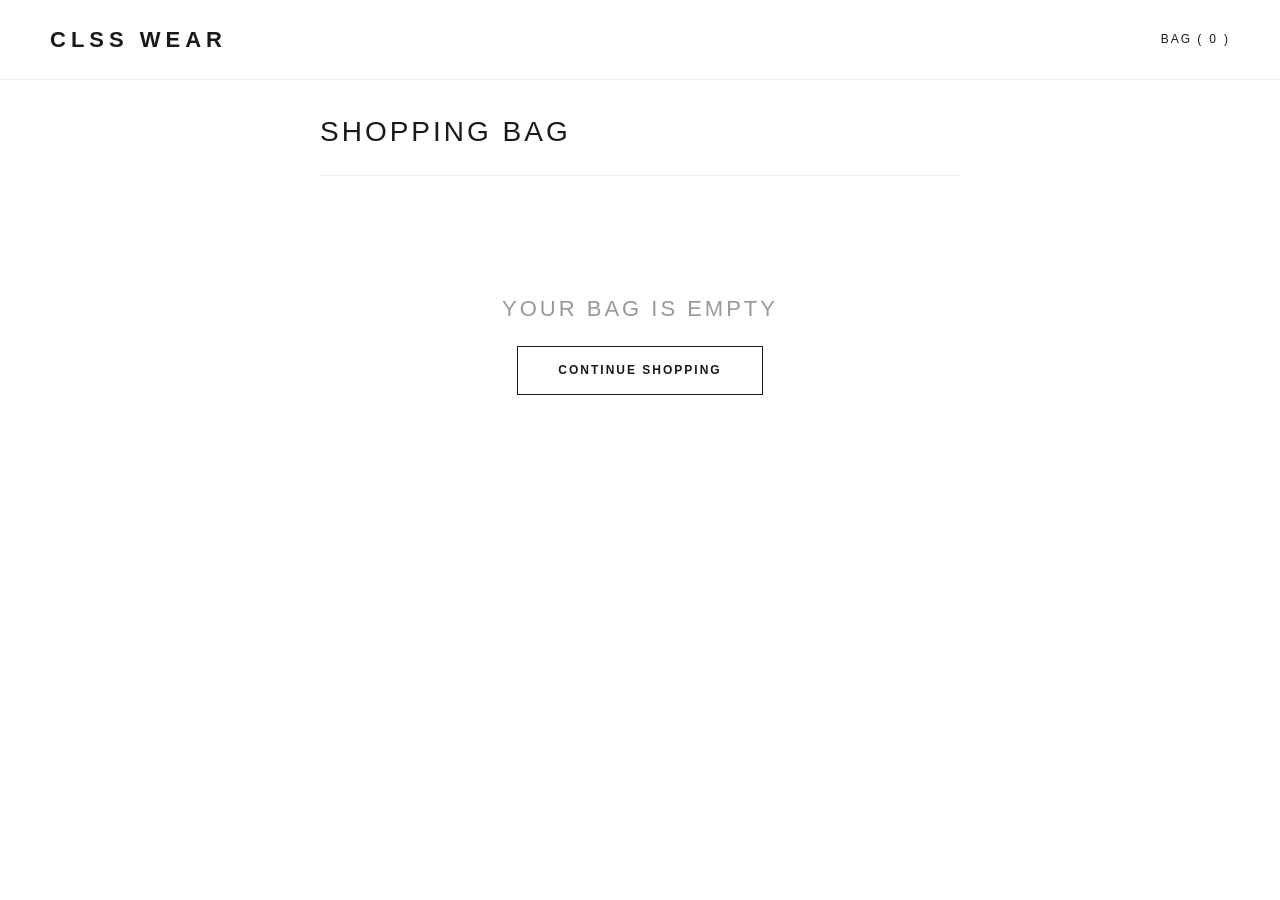
==== card.html @ 06c8b8ad "CLSS WEAR - minimalist elegant fashion site" ====
<!DOCTYPE html>
<html lang="en">
<head>
    <meta charset="UTF-8">
    <meta name="viewport" content="width=device-width, initial-scale=1.0">
    <link rel="stylesheet" href="style.css">
    <title>Bag - CLSS WEAR</title>
    <style>
        body { padding: 0; }
        .bag-wrap { max-width: 700px; margin: 110px auto 60px; padding: 0 30px; }
        .bag-title { font-size: 28px; font-weight: 400; letter-spacing: 3px; text-transform: uppercase; margin-bottom: 35px; padding-bottom: 20px; border-bottom: 1px solid #eee; }
        .bag-item { display: flex; justify-content: space-between; align-items: center; padding: 22px 0; border-bottom: 1px solid #eee; }
        .bag-item-info h3 { font-size: 15px; font-weight: 500; text-transform: uppercase; letter-spacing: 1px; margin-bottom: 5px; }
        .bag-item-info .meta { font-size: 13px; color: #999; }
        .bag-item .price { font-size: 15px; font-weight: 600; }
        .del-btn { background: none; border: none; color: #999; font-size: 12px; letter-spacing: 1px; text-transform: uppercase; cursor: pointer; transition: color 0.2s; margin-left: 20px; }
        .del-btn:hover { color: #c1121f; }
        .bag-total { text-align: right; padding: 25px 0; font-size: 18px; letter-spacing: 1px; }
        .bag-total strong { font-weight: 600; }
        .checkout { margin-top: 15px; background: #1a1a1a; color: #fff; border: none; padding: 18px; width: 100%; font-size: 13px; letter-spacing: 3px; text-transform: uppercase; font-weight: 600; cursor: pointer; transition: opacity 0.2s; }
        .checkout:hover { opacity: 0.8; }
        .checkout:disabled { opacity: 0.4; }
        .checkout input { display: block; width: 100%; margin-top: 12px; padding: 14px; border: 1px solid #ddd; font-size: 14px; font-family: inherit; box-sizing: border-box; }
        .checkout input:focus { outline: none; border-color: #1a1a1a; }
        .empty { text-align: center; padding: 80px 20px; }
        .empty h2 { font-size: 22px; font-weight: 300; letter-spacing: 3px; text-transform: uppercase; margin-bottom: 20px; color: #999; }
        .empty a { display: inline-block; padding: 14px 40px; border: 1px solid #1a1a1a; font-size: 12px; letter-spacing: 2px; text-transform: uppercase; font-weight: 600; transition: all 0.3s; }
        .empty a:hover { background: #1a1a1a; color: #fff; }
        .cont-shopping { display: block; text-align: center; margin: 30px 0; font-size: 12px; letter-spacing: 2px; text-transform: uppercase; color: #999; }
    </style>
</head>
<body>
    <header>
        <a href="index.html" class="brand-name">CLSS WEAR</a>
        <a href="card.html" class="cart-btn">Bag (<span id="cart-count">0</span>)</a>
    </header>

    <div class="bag-wrap">
        <h1 class="bag-title">Shopping Bag</h1>
        <div id="content"></div>
    </div>

    <script>
        let cart = JSON.parse(localStorage.getItem("cart")) || [];
        const WHATSAPP_NUMBER = "212000000000";

        function renderCart() {
            const content = document.getElementById("content");
            const total = cart.reduce((s, i) => s + i.price, 0);

            if (cart.length === 0) {
                content.innerHTML = `<div class="empty"><h2>Your bag is empty</h2><a href="index.html">Continue Shopping</a></div>`;
                return;
            }

            let html = cart.map((item, index) => `
                <div class="bag-item">
                    <div class="bag-item-info">
                        <h3>${item.name}</h3>
                        <div class="meta">${item.size ? 'Size: ' + item.size : ''}</div>
                    </div>
                    <div style="display:flex;align-items:center;">
                        <span class="price">${item.price} DH</span>
                        <button class="del-btn" onclick="removeItem(${index})">Remove</button>
                    </div>
                </div>`).join("");

            html += `
                <div class="bag-total"><strong>Total: ${total} DH</strong></div>
                <div class="checkout">
                    <input id="name" type="text" placeholder="Full Name">
                    <input id="phone" type="tel" placeholder="Phone Number">
                    <input id="address" type="text" placeholder="Address">
                    <button onclick="sendOrder()">Checkout via WhatsApp</button>
                </div>`;

            content.innerHTML = html;
            updateCount();
        }

        function removeItem(index) {
            cart.splice(index, 1);
            localStorage.setItem("cart", JSON.stringify(cart));
            renderCart();
        }

        function sendOrder() {
            const name = document.getElementById("name").value.trim();
            const phone = document.getElementById("phone").value.trim();
            const address = document.getElementById("address").value.trim();
            if (!name || !phone || !address) { alert("Please fill in all fields!"); return; }
            if (cart.length === 0) { alert("Bag is empty!"); return; }

            let msg = `*NEW ORDER - CLSS WEAR*\n\nName: ${name}\nPhone: ${phone}\nAddress: ${address}\n\nItems:\n`;
            let total = 0;
            cart.forEach((i, n) => { msg += `${n+1}. ${i.name}${i.size ? ' ('+i.size+')' : ''} — ${i.price} DH\n`; total += i.price; });
            msg += `\nTotal: ${total} DH`;

            const url = `https://wa.me/${WHATSAPP_NUMBER}?text=${encodeURIComponent(msg)}`;
            const w = window.open(url, "_blank");
            if (!w || w.closed) window.location.href = url;

            setTimeout(() => { if (confirm("WhatsApp opened! Clear bag?")) { cart = []; localStorage.setItem("cart", JSON.stringify(cart)); renderCart(); } }, 1500);
        }

        function updateCount() {
            const el = document.getElementById("cart-count");
            if (el) el.innerText = cart.length;
        }

        renderCart();
        updateCount();
    </script>
</body>
</html>
---- style.css ----
/* ================= RESET & BASE ================= */
* {
    margin: 0;
    padding: 0;
    box-sizing: border-box;
}

body {
    font-family: 'Helvetica Neue', Helvetica, Arial, sans-serif;
    background: #ffffff;
    color: #1a1a1a;
    line-height: 1.6;
    -webkit-font-smoothing: antialiased;
}

a { text-decoration: none; color: inherit; }

/* ================= HEADER ================= */
header {
    position: fixed;
    top: 0;
    left: 0;
    width: 100%;
    background: #ffffff;
    z-index: 1000;
    display: flex;
    justify-content: space-between;
    align-items: center;
    padding: 22px 50px;
    border-bottom: 1px solid #eee;
    box-sizing: border-box;
    flex-wrap: nowrap;
    gap: 15px;
}

.brand-name {
    font-size: 22px;
    font-weight: 700;
    letter-spacing: 5px;
    color: #1a1a1a;
    text-decoration: none;
    white-space: nowrap;
    flex-shrink: 0;
}

header ul {
    display: flex;
    list-style: none;
    gap: 35px;
}

header ul li a {
    font-size: 12px;
    font-weight: 500;
    letter-spacing: 2px;
    text-transform: uppercase;
    color: #1a1a1a;
    transition: opacity 0.2s;
}

header ul li a:hover { opacity: 0.5; }

.cart-btn {
    color: #1a1a1a;
    font-size: 12px;
    font-weight: 500;
    letter-spacing: 2px;
    text-transform: uppercase;
    display: inline-flex;
    align-items: center;
    gap: 6px;
    white-space: nowrap;
    flex-shrink: 0;
    transition: opacity 0.2s;
}

.cart-btn:hover { opacity: 0.5; }

/* ================= HERO ================= */
.hero {
    text-align: center;
    padding: 160px 20px 90px;
    background: #fafafa;
}

.hero h1 {
    font-size: 64px;
    font-weight: 300;
    letter-spacing: 8px;
    text-transform: uppercase;
    margin-bottom: 18px;
    line-height: 1.1;
}

.hero p {
    font-size: 13px;
    letter-spacing: 3px;
    text-transform: uppercase;
    color: #888;
    margin-bottom: 40px;
}

.hero a {
    display: inline-block;
    padding: 16px 50px;
    border: 1px solid #1a1a1a;
    font-size: 12px;
    letter-spacing: 3px;
    text-transform: uppercase;
    font-weight: 600;
    transition: all 0.3s;
}

.hero a:hover {
    background: #1a1a1a;
    color: #fff;
}

/* ================= TABS ================= */
.tabs {
    display: flex;
    justify-content: center;
    gap: 40px;
    padding: 50px 20px 30px;
    border-bottom: 1px solid #eee;
    flex-wrap: wrap;
}

.tab-btn {
    background: none;
    border: none;
    font-size: 13px;
    letter-spacing: 2px;
    text-transform: uppercase;
    font-weight: 500;
    cursor: pointer;
    padding: 5px 0;
    color: #999;
    border-bottom: 2px solid transparent;
    transition: all 0.2s;
}

.tab-btn.active {
    color: #1a1a1a;
    border-bottom-color: #1a1a1a;
}

/* ================= PRODUCTS ================= */
.products {
    display: grid;
    grid-template-columns: repeat(4, 1fr);
    gap: 0;
    max-width: 1400px;
    margin: 0 auto;
}

.card {
    background: #fff;
    cursor: pointer;
    transition: opacity 0.2s;
    padding: 20px;
    text-align: center;
}

.card:hover { opacity: 0.75; }

.product-image-wrap {
    background: #f7f7f7;
    margin-bottom: 18px;
    overflow: hidden;
}

.card img {
    width: 100%;
    height: 280px;
    object-fit: cover;
    transition: transform 0.4s;
}

.card:hover img { transform: scale(1.05); }

.card h3 {
    font-size: 14px;
    font-weight: 500;
    letter-spacing: 1px;
    text-transform: uppercase;
    margin-bottom: 6px;
    color: #1a1a1a;
}

.card .price {
    font-size: 13px;
    color: #888;
    letter-spacing: 1px;
}

/* ================= ABOUT ================= */
.about-section {
    text-align: center;
    padding: 100px 30px;
    background: #fafafa;
}

.about-section h2 {
    font-size: 32px;
    font-weight: 300;
    letter-spacing: 4px;
    text-transform: uppercase;
    margin-bottom: 25px;
}

.about-section p {
    font-size: 15px;
    color: #666;
    max-width: 500px;
    margin: 0 auto;
    line-height: 1.9;
}

/* ================= FOOTER / CONTACT ================= */
.footer {
    background: #1a1a1a;
    color: #fff;
    padding: 70px 30px 40px;
    text-align: center;
}

.footer h2 {
    font-size: 24px;
    font-weight: 300;
    letter-spacing: 5px;
    text-transform: uppercase;
    margin-bottom: 30px;
}

.footer .contact-row {
    display: flex;
    justify-content: center;
    gap: 50px;
    flex-wrap: wrap;
    margin-bottom: 40px;
    font-size: 13px;
    letter-spacing: 1px;
}

.footer .contact-row a { color: #aaa; transition: color 0.2s; }
.footer .contact-row a:hover { color: #fff; }

.footer .copy {
    font-size: 11px;
    color: #666;
    letter-spacing: 2px;
    text-transform: uppercase;
    border-top: 1px solid #333;
    padding-top: 25px;
}

/* ================= RESPONSIVE ================= */
@media (max-width: 992px) {
    .products { grid-template-columns: repeat(2, 1fr); }
    .hero h1 { font-size: 48px; letter-spacing: 5px; }
}

@media (max-width: 768px) {
    body { overflow-x: hidden; }
    header { padding: 16px 16px; }
    .brand-name { font-size: 16px; letter-spacing: 3px; }
    .cart-btn { font-size: 11px; letter-spacing: 1px; }
    
    .hero { padding: 110px 20px 60px; }
    .hero h1 { font-size: 34px; letter-spacing: 4px; }
    .hero p { font-size: 11px; letter-spacing: 2px; }
    .hero a { padding: 13px 35px; font-size: 11px; }
    
    .tabs { gap: 25px; padding: 35px 15px 22px; }
    .tab-btn { font-size: 11px; letter-spacing: 1px; }
    
    .products { grid-template-columns: repeat(2, 1fr); }
    .card { padding: 12px; }
    .card img { height: 180px; }
    .card h3 { font-size: 12px; }
    .card .price { font-size: 11px; }
    
    .about-section { padding: 60px 20px; }
    .about-section h2 { font-size: 24px; }
    .about-section p { font-size: 14px; }
    
    .header-hamburger {
        display: block !important;
        font-size: 20px;
        cursor: pointer;
        color: #1a1a1a;
    }
    
    header ul {
        display: none;
        flex-direction: column;
        position: absolute;
        top: 60px;
        left: 0;
        width: 100%;
        background: #fff;
        padding: 20px;
        gap: 20px;
        border-bottom: 1px solid #eee;
        z-index: 999;
    }
    
    header ul.show { display: flex; }
}

.header-hamburger {
    display: none;
    cursor: pointer;
}
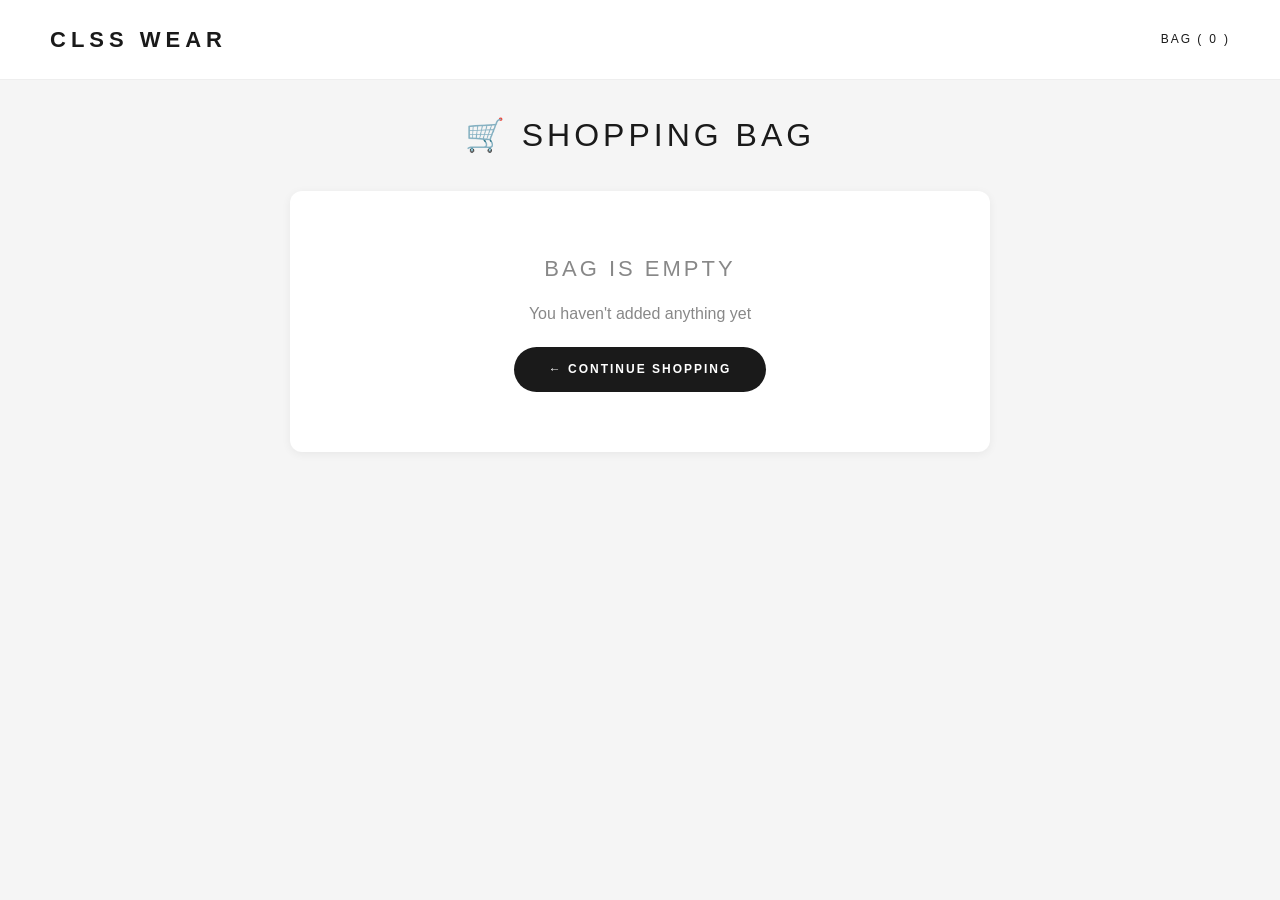
==== commit a9d57ddc: "Remove Shopping Bag from footer + redesign cart like fabyou (boxes, shadows, green WhatsApp)" ====
--- a/card.html
+++ b/card.html
@@ -3,30 +3,143 @@
 <head>
     <meta charset="UTF-8">
     <meta name="viewport" content="width=device-width, initial-scale=1.0">
+    <title>Shopping Cart - CLSS WEAR</title>
     <link rel="stylesheet" href="style.css">
-    <title>Bag - CLSS WEAR</title>
     <style>
-        body { padding: 0; }
-        .bag-wrap { max-width: 700px; margin: 110px auto 60px; padding: 0 30px; }
-        .bag-title { font-size: 28px; font-weight: 400; letter-spacing: 3px; text-transform: uppercase; margin-bottom: 35px; padding-bottom: 20px; border-bottom: 1px solid #eee; }
-        .bag-item { display: flex; justify-content: space-between; align-items: center; padding: 22px 0; border-bottom: 1px solid #eee; }
-        .bag-item-info h3 { font-size: 15px; font-weight: 500; text-transform: uppercase; letter-spacing: 1px; margin-bottom: 5px; }
-        .bag-item-info .meta { font-size: 13px; color: #999; }
-        .bag-item .price { font-size: 15px; font-weight: 600; }
-        .del-btn { background: none; border: none; color: #999; font-size: 12px; letter-spacing: 1px; text-transform: uppercase; cursor: pointer; transition: color 0.2s; margin-left: 20px; }
-        .del-btn:hover { color: #c1121f; }
-        .bag-total { text-align: right; padding: 25px 0; font-size: 18px; letter-spacing: 1px; }
-        .bag-total strong { font-weight: 600; }
-        .checkout { margin-top: 15px; background: #1a1a1a; color: #fff; border: none; padding: 18px; width: 100%; font-size: 13px; letter-spacing: 3px; text-transform: uppercase; font-weight: 600; cursor: pointer; transition: opacity 0.2s; }
-        .checkout:hover { opacity: 0.8; }
-        .checkout:disabled { opacity: 0.4; }
-        .checkout input { display: block; width: 100%; margin-top: 12px; padding: 14px; border: 1px solid #ddd; font-size: 14px; font-family: inherit; box-sizing: border-box; }
-        .checkout input:focus { outline: none; border-color: #1a1a1a; }
-        .empty { text-align: center; padding: 80px 20px; }
-        .empty h2 { font-size: 22px; font-weight: 300; letter-spacing: 3px; text-transform: uppercase; margin-bottom: 20px; color: #999; }
-        .empty a { display: inline-block; padding: 14px 40px; border: 1px solid #1a1a1a; font-size: 12px; letter-spacing: 2px; text-transform: uppercase; font-weight: 600; transition: all 0.3s; }
-        .empty a:hover { background: #1a1a1a; color: #fff; }
-        .cont-shopping { display: block; text-align: center; margin: 30px 0; font-size: 12px; letter-spacing: 2px; text-transform: uppercase; color: #999; }
+        body { background: #f5f5f5; padding: 30px 20px; }
+        .cart-wrap { max-width: 700px; margin: 80px auto 0; }
+        .cart-title {
+            text-align: center;
+            font-size: 32px;
+            font-weight: 300;
+            letter-spacing: 4px;
+            text-transform: uppercase;
+            margin-bottom: 30px;
+            color: #1a1a1a;
+        }
+        .cart-item {
+            background: #fff;
+            padding: 18px 20px;
+            margin-bottom: 12px;
+            border-radius: 12px;
+            display: flex;
+            justify-content: space-between;
+            align-items: center;
+            box-shadow: 0 2px 10px rgba(0,0,0,0.06);
+        }
+        .cart-item-info h3 {
+            font-size: 15px;
+            font-weight: 600;
+            text-transform: uppercase;
+            letter-spacing: 1px;
+            margin-bottom: 5px;
+            color: #1a1a1a;
+        }
+        .cart-item-info p { margin: 0; color: #888; font-size: 13px; }
+        .cart-item-info .meta { color: #666; }
+        .item-price { font-weight: 700; font-size: 16px; color: #1a1a1a; }
+        .del-btn {
+            background: #e63946;
+            color: #fff;
+            border: none;
+            padding: 8px 14px;
+            border-radius: 6px;
+            cursor: pointer;
+            font-weight: 600;
+            font-size: 12px;
+            margin-left: 15px;
+            transition: opacity 0.2s;
+        }
+        .del-btn:hover { opacity: 0.85; }
+        .total-box {
+            margin-top: 25px;
+            font-size: 24px;
+            font-weight: 700;
+            background: #fff;
+            padding: 22px;
+            border-radius: 12px;
+            box-shadow: 0 2px 10px rgba(0,0,0,0.06);
+            text-align: right;
+            color: #1a1a1a;
+        }
+        .checkout-box {
+            background: #fff;
+            padding: 25px;
+            margin-top: 25px;
+            border-radius: 12px;
+            box-shadow: 0 2px 10px rgba(0,0,0,0.06);
+        }
+        .checkout-box h3 {
+            font-size: 16px;
+            font-weight: 600;
+            margin: 0 0 15px;
+            color: #1a1a1a;
+            letter-spacing: 1px;
+        }
+        .checkout-box input {
+            display: block;
+            width: 100%;
+            margin-bottom: 12px;
+            padding: 13px;
+            border: 1px solid #ddd;
+            border-radius: 8px;
+            font-size: 15px;
+            font-family: inherit;
+            box-sizing: border-box;
+        }
+        .checkout-box input:focus { outline: none; border-color: #1a1a1a; }
+        .checkout-btn {
+            width: 100%;
+            background: #25D366;
+            color: #fff;
+            border: none;
+            padding: 16px;
+            border-radius: 8px;
+            font-size: 16px;
+            font-weight: 700;
+            cursor: pointer;
+            transition: all 0.25s;
+            margin-top: 5px;
+        }
+        .checkout-btn:hover:not(:disabled) {
+            background: #1da851;
+            transform: translateY(-2px);
+            box-shadow: 0 6px 18px rgba(37,211,102,0.4);
+        }
+        .checkout-btn:disabled { opacity: 0.5; cursor: not-allowed; }
+        .empty-cart {
+            text-align: center;
+            padding: 60px 20px;
+            background: #fff;
+            border-radius: 12px;
+            box-shadow: 0 2px 10px rgba(0,0,0,0.06);
+            color: #888;
+        }
+        .empty-cart h2 {
+            font-size: 22px;
+            font-weight: 300;
+            letter-spacing: 3px;
+            text-transform: uppercase;
+            margin-bottom: 15px;
+        }
+        .empty-cart a {
+            display: inline-block;
+            margin-top: 20px;
+            background: #1a1a1a;
+            color: #fff;
+            padding: 13px 35px;
+            border-radius: 25px;
+            text-decoration: none;
+            font-size: 12px;
+            letter-spacing: 2px;
+            text-transform: uppercase;
+            font-weight: 600;
+            transition: opacity 0.2s;
+        }
+        .empty-cart a:hover { opacity: 0.85; }
+        .back-link { text-align: center; margin-top: 25px; }
+        .back-link a { color: #888; text-decoration: none; font-size: 12px; letter-spacing: 2px; text-transform: uppercase; }
+        .back-link a:hover { color: #1a1a1a; }
     </style>
 </head>
 <body>
@@ -35,44 +148,55 @@
         <a href="card.html" class="cart-btn">Bag (<span id="cart-count">0</span>)</a>
     </header>
 
-    <div class="bag-wrap">
-        <h1 class="bag-title">Shopping Bag</h1>
+    <div class="cart-wrap">
+        <h1 class="cart-title">🛒 Shopping Bag</h1>
         <div id="content"></div>
     </div>
 
     <script>
         let cart = JSON.parse(localStorage.getItem("cart")) || [];
-        const WHATSAPP_NUMBER = "212000000000";
+        const WHATSAPP_NUMBER = "212622068241";
 
         function renderCart() {
             const content = document.getElementById("content");
             const total = cart.reduce((s, i) => s + i.price, 0);
 
             if (cart.length === 0) {
-                content.innerHTML = `<div class="empty"><h2>Your bag is empty</h2><a href="index.html">Continue Shopping</a></div>`;
+                content.innerHTML = `
+                    <div class="empty-cart">
+                        <h2>Bag is empty</h2>
+                        <p>You haven't added anything yet</p>
+                        <a href="index.html">← Continue Shopping</a>
+                    </div>`;
+                updateCount();
                 return;
             }
 
-            let html = cart.map((item, index) => `
-                <div class="bag-item">
-                    <div class="bag-item-info">
-                        <h3>${item.name}</h3>
-                        <div class="meta">${item.size ? 'Size: ' + item.size : ''}</div>
-                    </div>
-                    <div style="display:flex;align-items:center;">
-                        <span class="price">${item.price} DH</span>
-                        <button class="del-btn" onclick="removeItem(${index})">Remove</button>
-                    </div>
-                </div>`).join("");
+            let html = cart.map((item, index) => {
+                let extra = "";
+                if (item.size) extra += `<p class="meta"><strong>Size:</strong> ${item.size}</p>`;
+                return `
+                    <div class="cart-item">
+                        <div class="cart-item-info">
+                            <h3>${item.name}</h3>
+                            <p><strong class="item-price">${item.price} DH</strong></p>
+                            ${extra}
+                        </div>
+                        <button class="del-btn" onclick="removeItem(${index})">Delete</button>
+                    </div>`;
+            }).join("");
 
             html += `
-                <div class="bag-total"><strong>Total: ${total} DH</strong></div>
-                <div class="checkout">
+                <div class="total-box">Total: ${total} DH</div>
+                <div class="checkout-box">
+                    <h3>📋 Checkout</h3>
                     <input id="name" type="text" placeholder="Full Name">
                     <input id="phone" type="tel" placeholder="Phone Number">
                     <input id="address" type="text" placeholder="Address">
-                    <button onclick="sendOrder()">Checkout via WhatsApp</button>
-                </div>`;
+                    <input id="city" type="text" placeholder="City">
+                    <button class="checkout-btn" onclick="sendOrder()">💬 Confirm Order via WhatsApp</button>
+                </div>
+                <div class="back-link"><a href="index.html">← Continue Shopping</a></div>`;
 
             content.innerHTML = html;
             updateCount();
@@ -88,19 +212,40 @@
             const name = document.getElementById("name").value.trim();
             const phone = document.getElementById("phone").value.trim();
             const address = document.getElementById("address").value.trim();
-            if (!name || !phone || !address) { alert("Please fill in all fields!"); return; }
+            const city = document.getElementById("city").value.trim();
+
+            if (!name) { alert("Please enter your name!"); return; }
+            if (!phone) { alert("Please enter your phone!"); return; }
+            if (!address) { alert("Please enter your address!"); return; }
             if (cart.length === 0) { alert("Bag is empty!"); return; }
 
-            let msg = `*NEW ORDER - CLSS WEAR*\n\nName: ${name}\nPhone: ${phone}\nAddress: ${address}\n\nItems:\n`;
+            let msg = `🛒 *NEW ORDER - CLSS WEAR*\n\n`;
+            msg += `👤 *Name:* ${name}\n`;
+            msg += `📱 *Phone:* ${phone}\n`;
+            msg += `📍 *Address:* ${address}\n`;
+            if (city) msg += `🏙️ *City:* ${city}\n`;
+            msg += `\n*📦 Items:*\n`;
+
             let total = 0;
-            cart.forEach((i, n) => { msg += `${n+1}. ${i.name}${i.size ? ' ('+i.size+')' : ''} — ${i.price} DH\n`; total += i.price; });
-            msg += `\nTotal: ${total} DH`;
+            cart.forEach((item, i) => {
+                msg += `${i+1}. ${item.name}`;
+                if (item.size) msg += ` | Size: ${item.size}`;
+                msg += ` — *${item.price} DH*\n`;
+                total += item.price;
+            });
+            msg += `\n💰 *Total: ${total} DH*\n\nThank you! 🙏`;
 
             const url = `https://wa.me/${WHATSAPP_NUMBER}?text=${encodeURIComponent(msg)}`;
             const w = window.open(url, "_blank");
             if (!w || w.closed) window.location.href = url;
 
-            setTimeout(() => { if (confirm("WhatsApp opened! Clear bag?")) { cart = []; localStorage.setItem("cart", JSON.stringify(cart)); renderCart(); } }, 1500);
+            setTimeout(() => {
+                if (confirm("✅ WhatsApp opened!\n\nClear the bag now?")) {
+                    cart = [];
+                    localStorage.setItem("cart", JSON.stringify(cart));
+                    renderCart();
+                }
+            }, 1500);
         }
 
         function updateCount() {
--- a/style.css
+++ b/style.css
@@ -149,49 +149,126 @@
 .products {
     display: grid;
     grid-template-columns: repeat(4, 1fr);
-    gap: 0;
+    gap: 25px;
     max-width: 1400px;
     margin: 0 auto;
+    padding: 40px 30px;
 }
 
 .card {
     background: #fff;
     cursor: pointer;
-    transition: opacity 0.2s;
-    padding: 20px;
-    text-align: center;
-}
-
-.card:hover { opacity: 0.75; }
+    transition: all 0.35s ease;
+    border: 1px solid #f0f0f0;
+    border-radius: 6px;
+    overflow: hidden;
+    position: relative;
+}
+
+.card:hover {
+    transform: translateY(-6px);
+    box-shadow: 0 18px 45px rgba(0,0,0,0.12);
+    border-color: #e0e0e0;
+}
+
+.card-emoji {
+    position: absolute;
+    top: 12px;
+    left: 12px;
+    background: rgba(255,255,255,0.95);
+    width: 36px;
+    height: 36px;
+    border-radius: 50%;
+    display: flex;
+    align-items: center;
+    justify-content: center;
+    font-size: 18px;
+    z-index: 5;
+    box-shadow: 0 2px 8px rgba(0,0,0,0.1);
+}
+
+.card-wish {
+    position: absolute;
+    top: 12px;
+    right: 12px;
+    background: rgba(255,255,255,0.95);
+    width: 36px;
+    height: 36px;
+    border-radius: 50%;
+    display: flex;
+    align-items: center;
+    justify-content: center;
+    font-size: 16px;
+    z-index: 5;
+    box-shadow: 0 2px 8px rgba(0,0,0,0.1);
+    cursor: pointer;
+    transition: transform 0.2s;
+}
+
+.card-wish:hover { transform: scale(1.15); }
 
 .product-image-wrap {
     background: #f7f7f7;
-    margin-bottom: 18px;
     overflow: hidden;
 }
 
 .card img {
     width: 100%;
-    height: 280px;
+    height: 290px;
     object-fit: cover;
-    transition: transform 0.4s;
-}
-
-.card:hover img { transform: scale(1.05); }
+    transition: transform 0.5s ease;
+}
+
+.card:hover img { transform: scale(1.08); }
+
+.card-body { padding: 18px 18px 22px; text-align: center; }
 
 .card h3 {
     font-size: 14px;
     font-weight: 500;
-    letter-spacing: 1px;
+    letter-spacing: 1.5px;
     text-transform: uppercase;
     margin-bottom: 6px;
     color: #1a1a1a;
 }
 
 .card .price {
-    font-size: 13px;
-    color: #888;
-    letter-spacing: 1px;
+    font-size: 15px;
+    color: #1a1a1a;
+    letter-spacing: 0.5px;
+    font-weight: 600;
+}
+
+.card .cat-tag {
+    font-size: 10px;
+    color: #999;
+    letter-spacing: 2px;
+    text-transform: uppercase;
+    margin-top: 4px;
+}
+
+.whatsapp-btn {
+    display: block;
+    width: 100%;
+    background: #25D366;
+    color: #fff;
+    border: none;
+    padding: 12px;
+    margin-top: 15px;
+    font-size: 12px;
+    letter-spacing: 1.5px;
+    text-transform: uppercase;
+    font-weight: 700;
+    cursor: pointer;
+    border-radius: 4px;
+    transition: all 0.25s;
+    font-family: inherit;
+}
+
+.whatsapp-btn:hover {
+    background: #1da851;
+    transform: translateY(-2px);
+    box-shadow: 0 6px 18px rgba(37, 211, 102, 0.4);
 }
 
 /* ================= ABOUT ================= */
